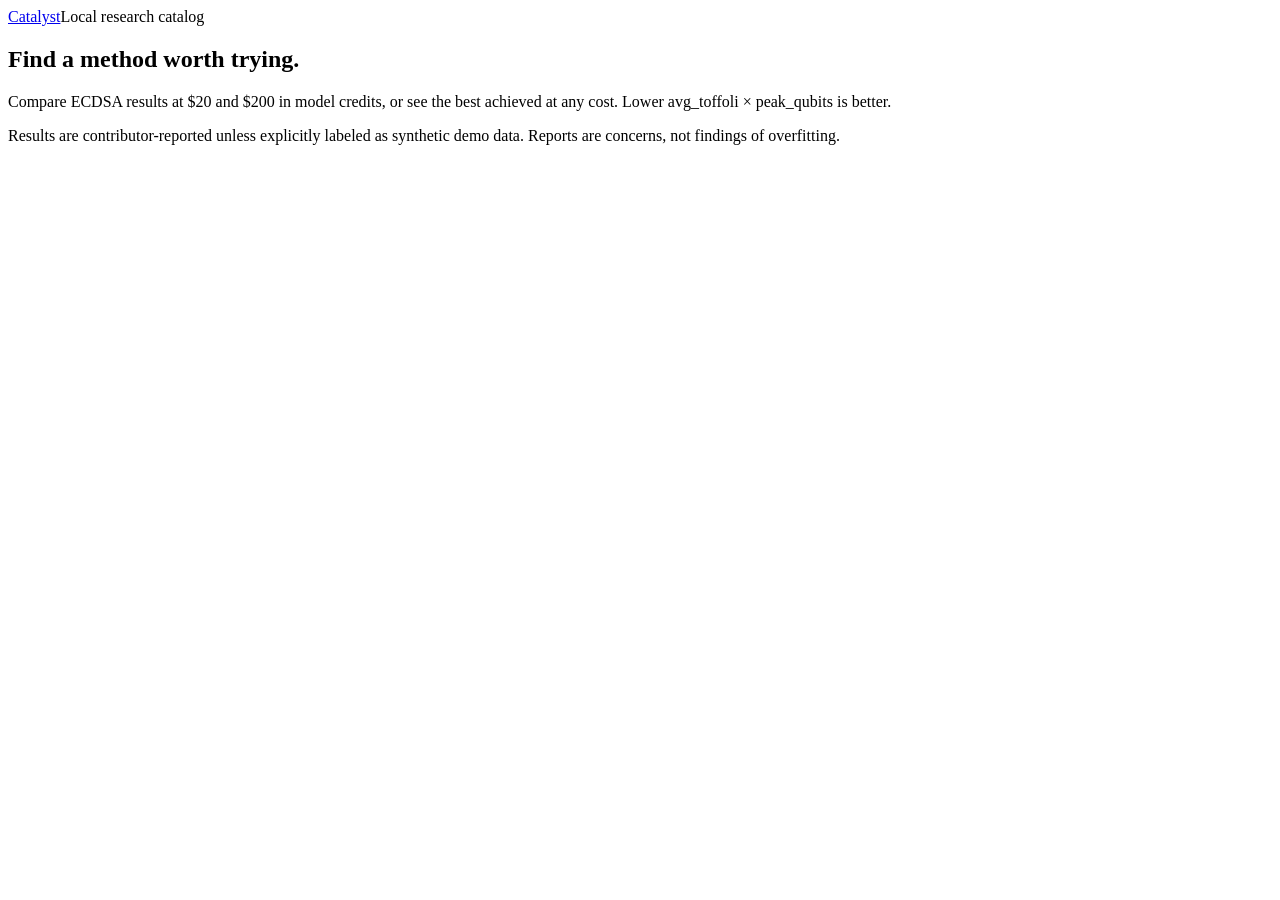
==== src/catalyst/static/index.html @ 729ff346 "Build Catalyst remote ECDSA evaluation and Yukon Pareto retrieval" ====
<!doctype html>
<html lang="en">
<head>
  <meta charset="utf-8">
  <meta name="viewport" content="width=device-width,initial-scale=1">
  <title>Catalyst — research harness evidence</title>
  <link rel="stylesheet" href="/style.css">
  <script src="/app.js" defer></script>
</head>
<body>
  <header><a href="/" class="brand">Catalyst</a><span>Local research catalog</span></header>
  <main>
    <section class="intro">
      <h1>Find a method worth trying.</h1>
      <p>Compare ECDSA results at $20 and $200 in model credits, or see the best achieved at any cost. Lower avg_toffoli × peak_qubits is better.</p>
    </section>
    <p id="error" class="error" role="alert" hidden></p>
    <section id="empty" hidden>
      <h2>No published problems yet</h2>
      <p>Publish a problem and its evaluations with the CLI. To explore synthetic examples:</p>
      <pre>./catalyst demo</pre>
      <p>Then refresh this page. Demo data never claims measured research performance.</p>
    </section>
    <div id="content" hidden>
      <form id="filters" aria-label="Comparison conditions">
        <label>Problem and version<select id="problem"></select></label>
        <label>Model<select id="model"></select></label>
        <label>Conditions<select id="conditions"></select></label>
        <label>Comparison<select id="budget"></select></label>
      </form>
      <section class="problem-summary">
        <div><h2 id="problem-title"></h2><p id="description"></p></div>
        <div><span id="direction" class="tag"></span><span id="data-label" class="tag"></span></div>
      </section>
      <p id="ranking-note" class="note"></p>
      <p id="no-runs" hidden>No evaluations under these conditions. An empty comparison carries no performance claim.</p>
      <div id="table-container" class="table-container">
        <table>
          <caption class="sr-only">Harness ranking at the selected budget</caption>
          <thead><tr><th>Harness</th><th>Best observed score</th><th>Credits at that result</th><th>Attempts</th><th>Tradeoff</th></tr></thead>
          <tbody id="ranking"></tbody>
        </table>
      </div>
      <section id="detail" hidden>
        <div class="detail-heading"><h2 id="harness-title"></h2><span id="harness-version" class="note"></span></div>
        <p id="harness-description"></p>
        <p id="harness-scope"></p>
        <details><summary>Method and reusable knowledge</summary><pre id="method"></pre><ul id="knowledge-files"></ul></details>
        <p class="note">Obtain this exact harness with the CLI:</p>
        <pre id="fetch-command"></pre>
        <h3>Observed performance versus cost</h3>
        <p class="note">Each line is one attempt's best score so far; dots retain every result. The complete curve stays visible across tier selections. Credits use reference model prices; subscription use may not be a cash charge. Infrastructure is separate.</p>
        <div id="chart" role="img" aria-label="Observed performance-cost curves"></div>
        <div id="legend" class="legend"></div>
        <h3>Underlying attempts</h3>
        <div id="runs"></div>
      </section>
    </div>
  </main>
  <footer>Results are contributor-reported unless explicitly labeled as synthetic demo data. Reports are concerns, not findings of overfitting.</footer>
</body>
</html>
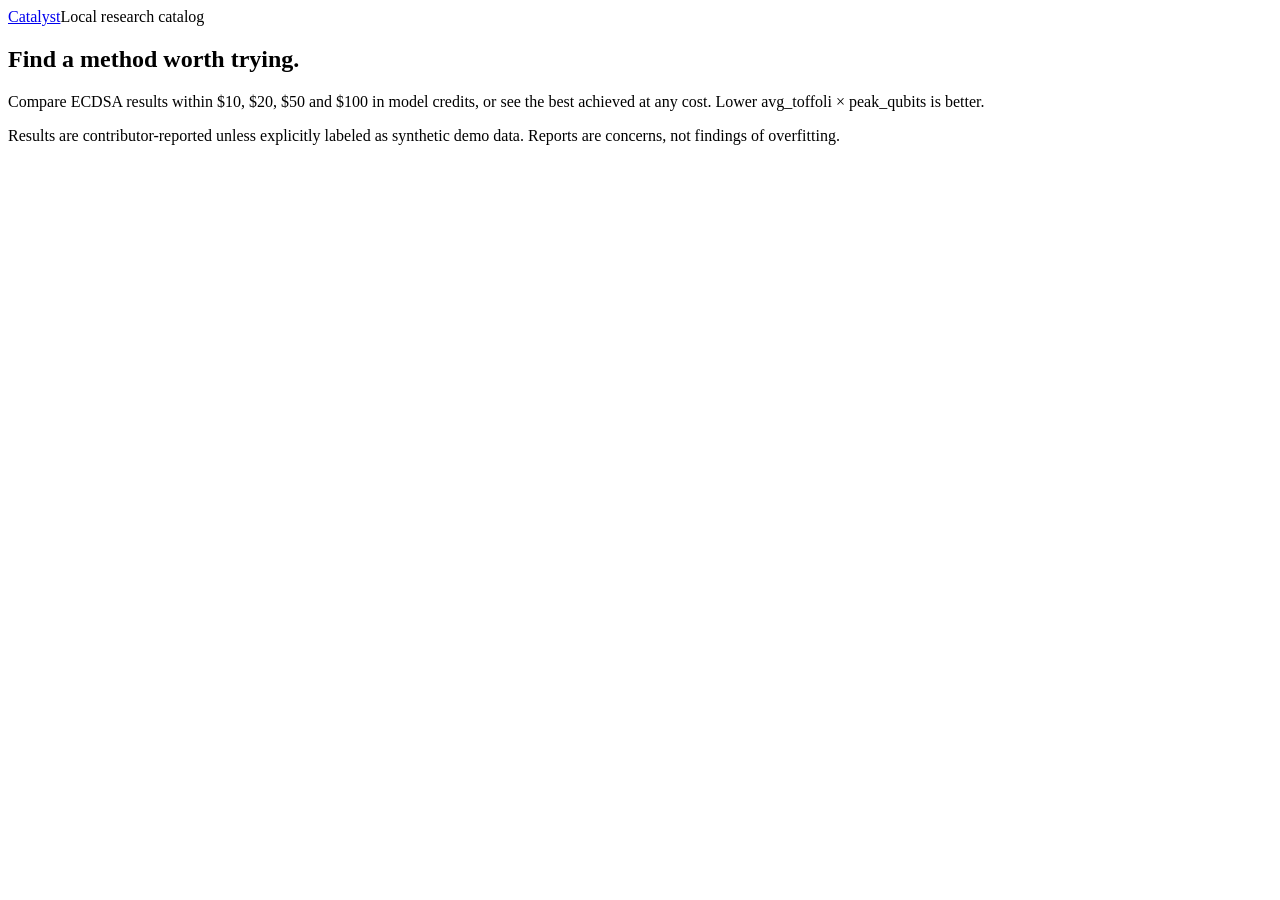
==== commit 4c75a7d6: "Separate public solver interface from private verification service Keep challenge statements, receip" ====
--- a/src/catalyst/static/index.html
+++ b/src/catalyst/static/index.html
@@ -12,7 +12,7 @@
   <main>
     <section class="intro">
       <h1>Find a method worth trying.</h1>
-      <p>Compare ECDSA results at $20 and $200 in model credits, or see the best achieved at any cost. Lower avg_toffoli × peak_qubits is better.</p>
+      <p>Compare ECDSA results within $10, $20, $50 and $100 in model credits, or see the best achieved at any cost. Lower avg_toffoli × peak_qubits is better.</p>
     </section>
     <p id="error" class="error" role="alert" hidden></p>
     <section id="empty" hidden>
